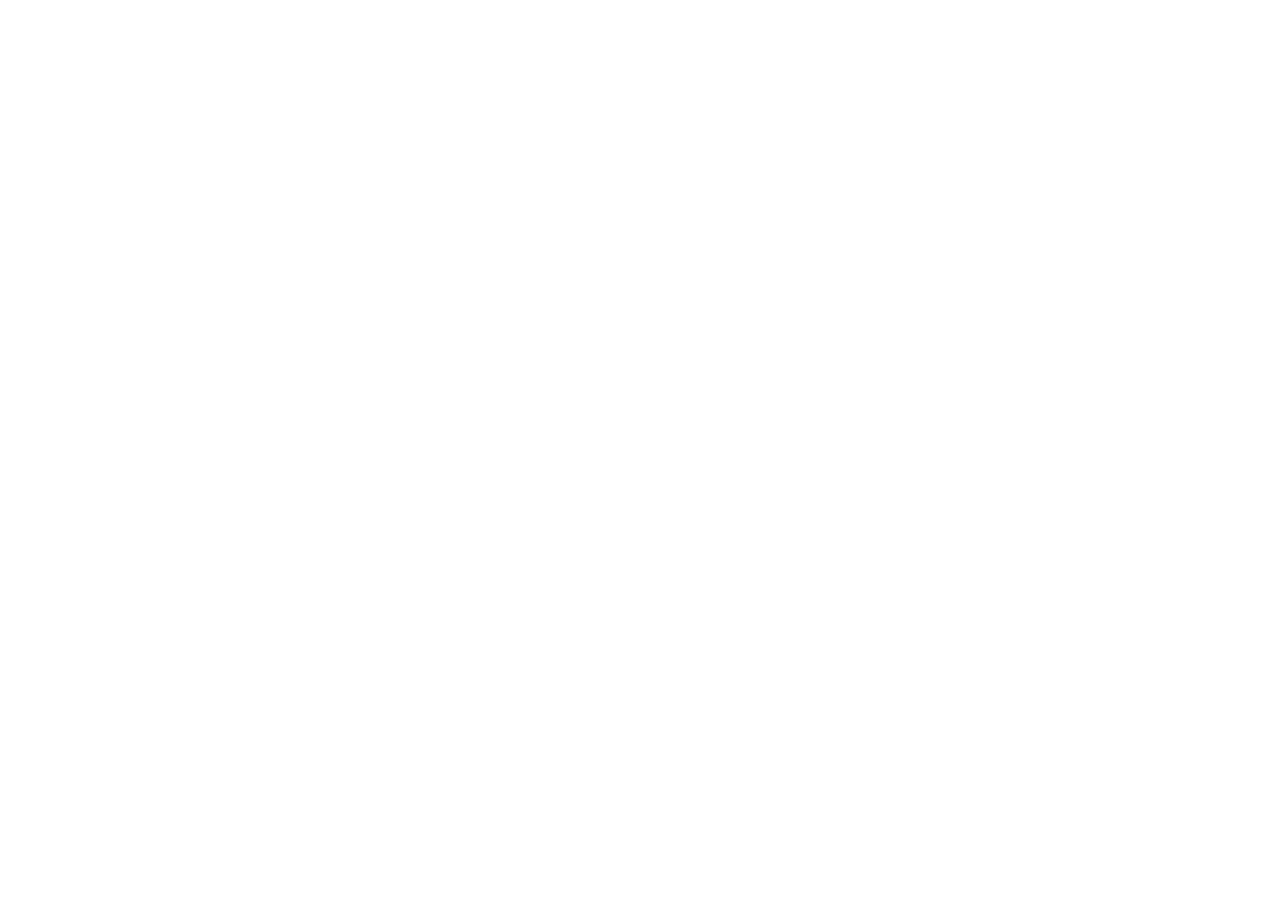
==== dog-expert/index.html @ c69298e0 "Dog expert: upload to github pages" ====
<!DOCTYPE html>
<html lang="en">
  <head>
    <meta name="viewport" content="width=device-width, initial-scale=1" />
    <meta charset="UTF-8" />
	<title>Dog expert</title>
  </head>
  <body>
    <div id="root"></div>
  <script type="text/javascript" src="/chunks/app.js"></script></body>
</html>
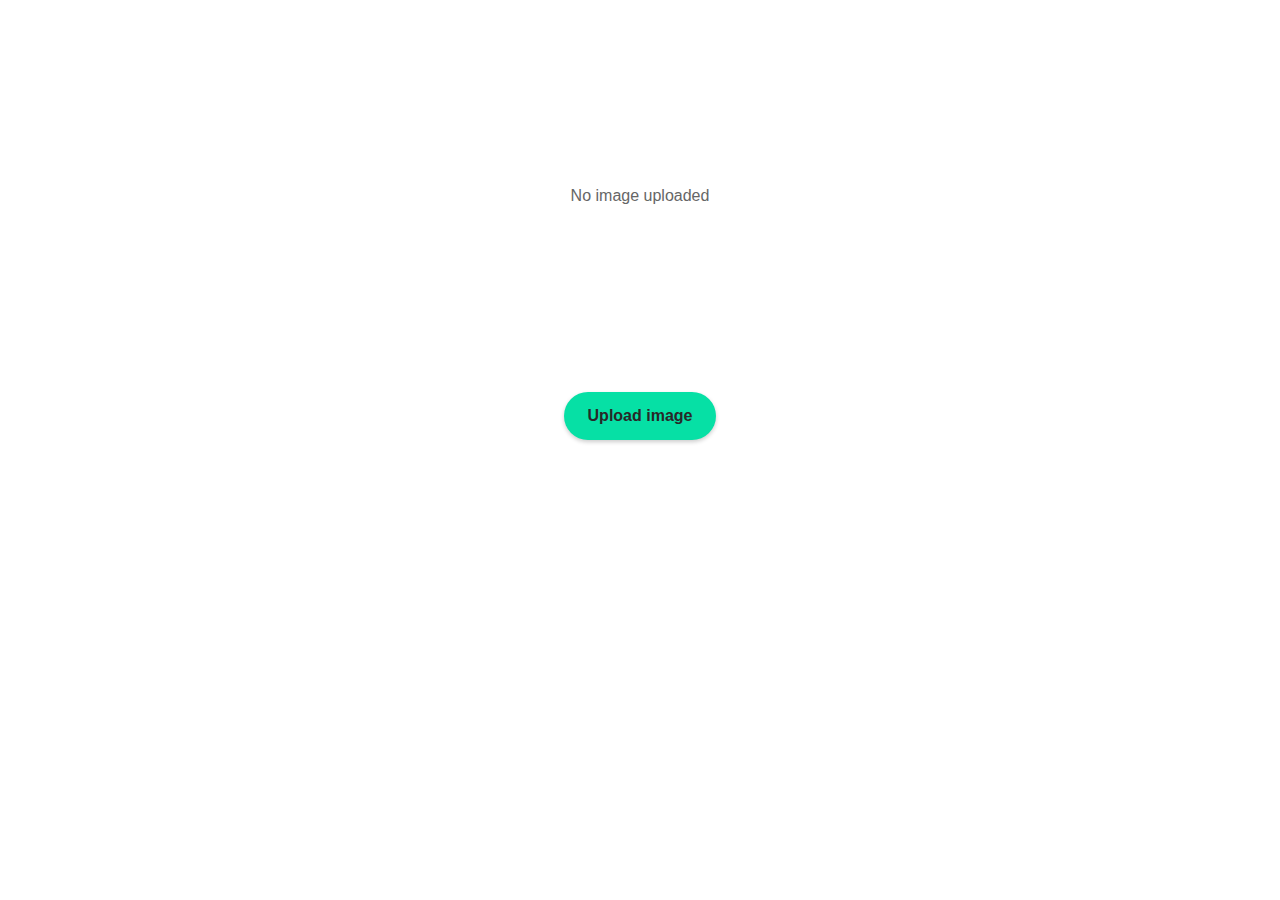
==== commit 598e4c59: "Dog expert: fix base path" ====
--- a/dog-expert/index.html
+++ b/dog-expert/index.html
@@ -7,5 +7,5 @@
   </head>
   <body>
     <div id="root"></div>
-  <script type="text/javascript" src="/chunks/app.js"></script></body>
+  <script type="text/javascript" src="chunks/app.js"></script></body>
 </html>
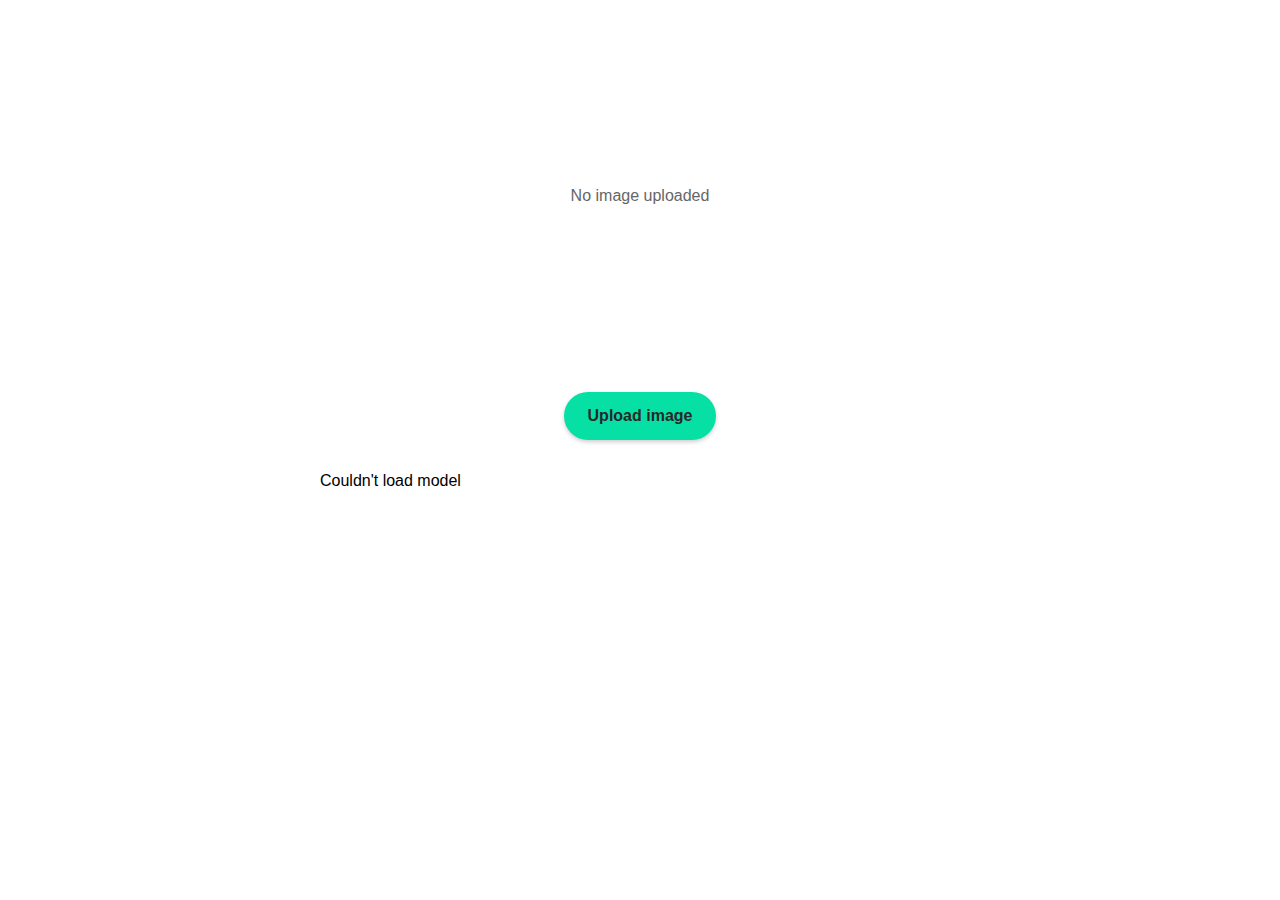
==== commit f3d63ab2: "Deploying to master from  @ 719e09cf903fbd823c3b8edf7921a68f1bdbaaa7 🚀" ====
(no text change in the page or its own stylesheets)
